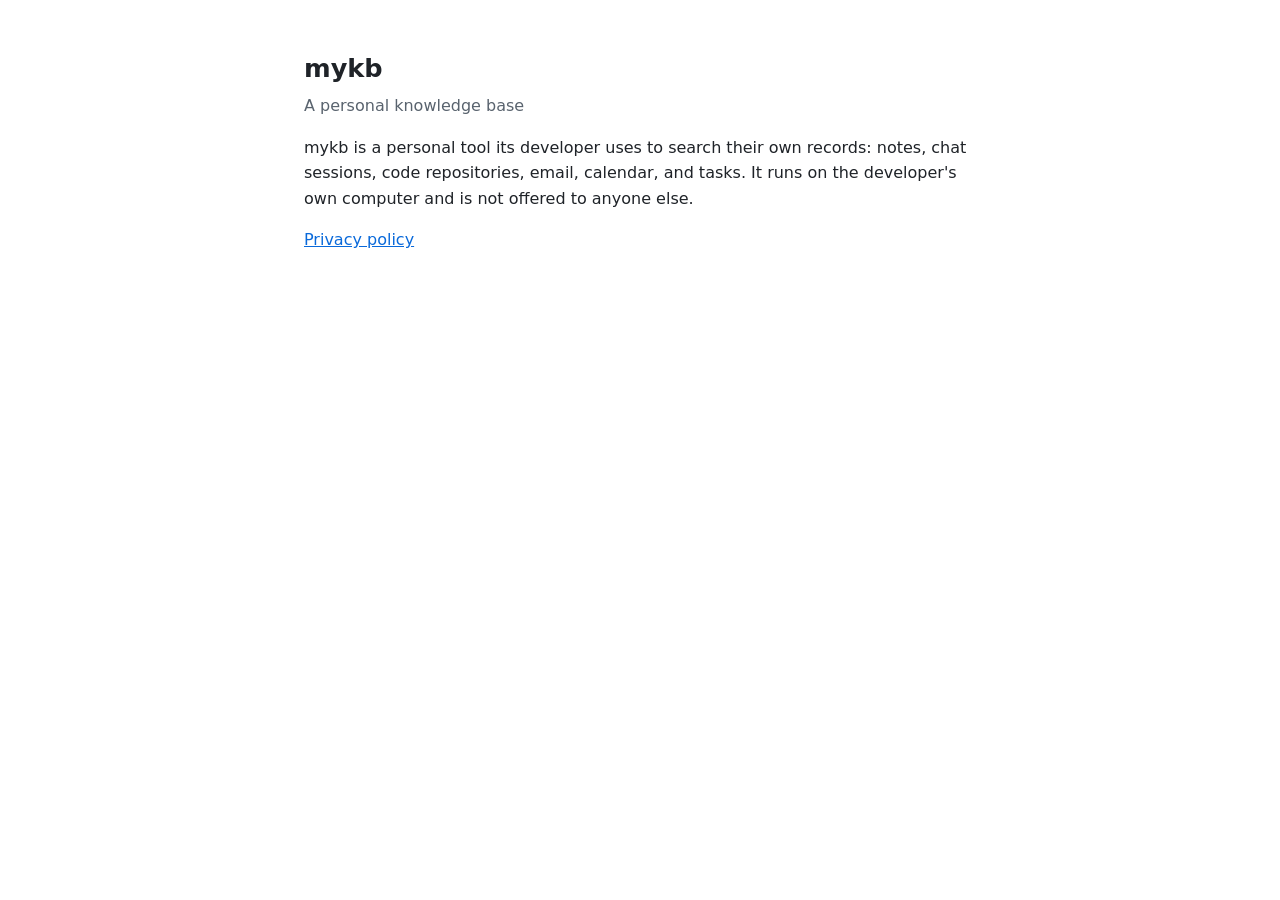
==== index.html @ 1a768410 "Add mykb home page and privacy policy Static pages for the Google OAuth consent screen: a short desc" ====
<!doctype html>
<html lang="en">
<head>
<meta charset="utf-8">
<meta name="viewport" content="width=device-width, initial-scale=1">
<title>mykb</title>
<link rel="stylesheet" href="style.css">
</head>
<body>
<main>
<h1>mykb</h1>
<p class="sub">A personal knowledge base</p>
<p>mykb is a personal tool its developer uses to search their own records: notes, chat sessions, code
repositories, email, calendar, and tasks. It runs on the developer's own computer and is not offered to
anyone else.</p>
<p><a href="privacy.html">Privacy policy</a></p>
</main>
</body>
</html>
---- style.css ----
:root { --bg: #ffffff; --fg: #1f2328; --muted: #59636e; --link: #0969da; }
@media (prefers-color-scheme: dark) { :root { --bg: #0d1117; --fg: #e6edf3; --muted: #9198a1; --link: #4493f8; } }
body { margin: 0; background: var(--bg); color: var(--fg); font: 16px/1.6 system-ui, -apple-system, "Segoe UI", sans-serif; }
main { max-width: 42rem; margin: 3rem auto; padding: 0 16px; }
h1 { font-size: 1.6rem; margin-bottom: .25rem; }
p.sub { color: var(--muted); margin-top: 0; }
a { color: var(--link); }
li { margin-bottom: .5rem; }
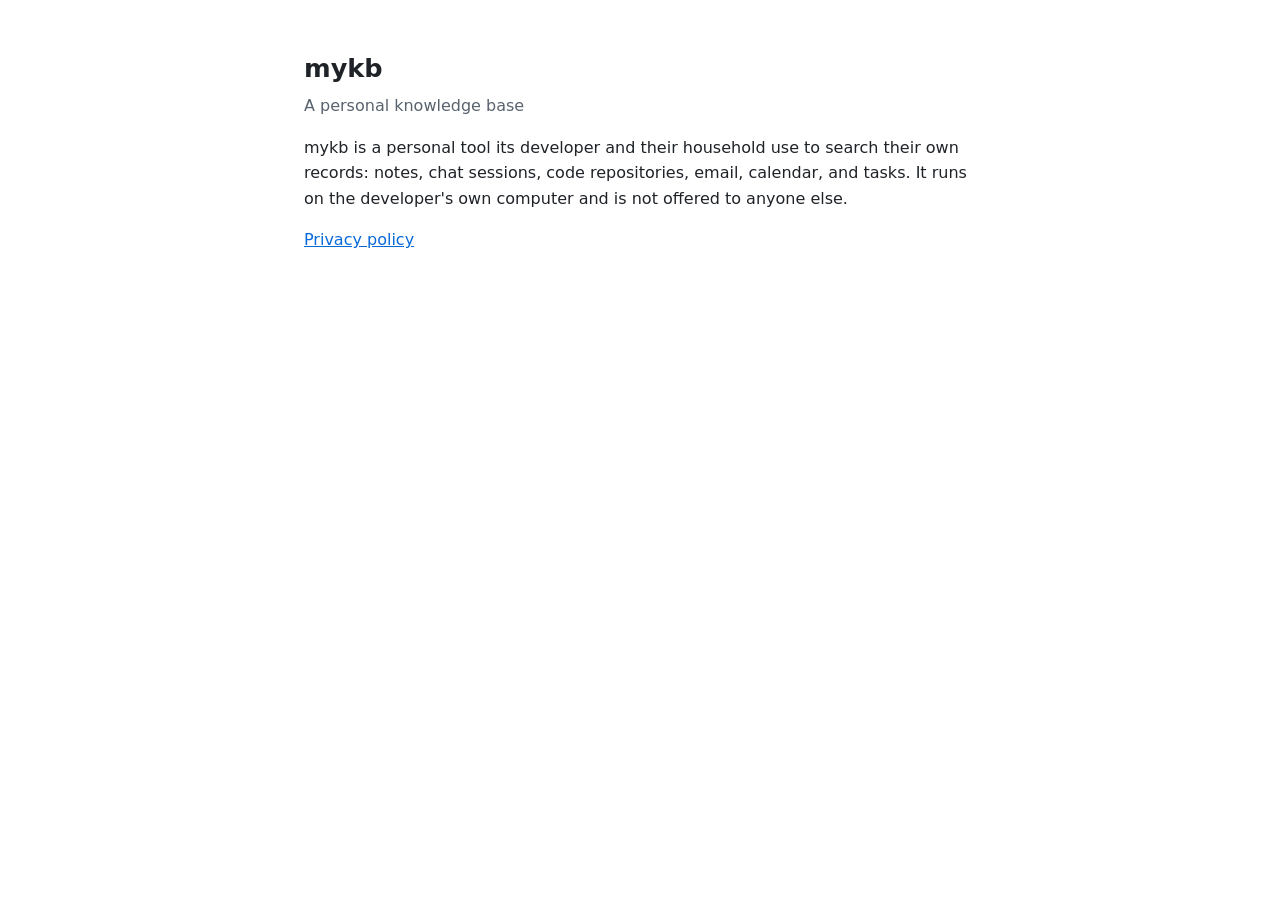
==== commit 1f9be83a: "Describe household use in the privacy policy The tool now indexes a second household member's Google" ====
--- a/index.html
+++ b/index.html
@@ -10,7 +10,7 @@
 <main>
 <h1>mykb</h1>
 <p class="sub">A personal knowledge base</p>
-<p>mykb is a personal tool its developer uses to search their own records: notes, chat sessions, code
+<p>mykb is a personal tool its developer and their household use to search their own records: notes, chat sessions, code
 repositories, email, calendar, and tasks. It runs on the developer's own computer and is not offered to
 anyone else.</p>
 <p><a href="privacy.html">Privacy policy</a></p>
